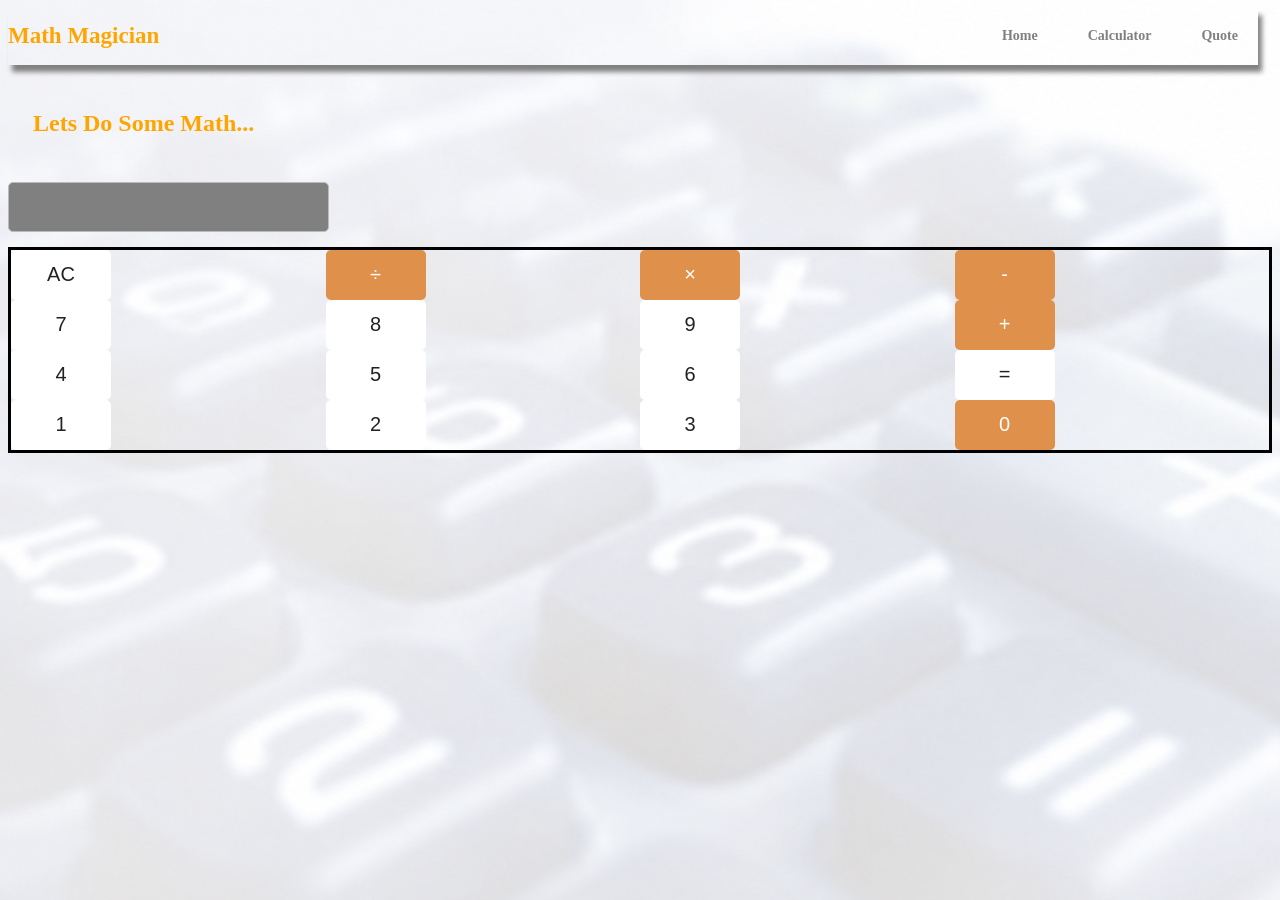
==== Calculator.html @ f91d479c "name changes" ====
<!DOCTYPE html>
<html lang="en">
  <head>
    <meta charset="UTF-8">
    <title>Calculator</title>
    <link rel="stylesheet" href="style.css">
    <script src="index.js" defer></script>

    
  </head>
  <body>
    <div class="card">
      <h1>Math Magician</h1>
      <a href="index.html">Home</a>
      <a href="Calculator.html">Calculator</a>
      <a href="Quote.html">Quote</a>
    </div>

      <h2 class="text">Lets Do Some Math...</h2>


    </div>
    <input type="text" id="display" readonly>

<div class="buttons">
  <button>AC</button>
  <button>÷</button>
  <button>×</button>
  <button>-</button>

  <button>7</button>
  <button>8</button>
  <button>9</button>
  <button>+</button>

  <button>4</button>
  <button>5</button>
  <button>6</button>
  <button>=</button>

  <button>1</button>
  <button>2</button>
  <button>3</button>
  <button>0</button>
</div>
</body>
</html>
---- style.css ----
body{
    background-image: url(back.png);

}
.card {
   
    width: 1250px;
    display: flex;
    align-items: center;
    box-shadow: 4px 7px 5px gray;
    
}

h1 {
    color: orange;
    font-size: 23px;
    margin-right: auto;

}

a {
    text-decoration: none;
    margin-right: 20px;
    flex-direction: right;
    color: grey;
}

a:hover {
  color: orange; 
}

h2{
    text-align: left;
}


 .id {
    margin: auto;
    margin-top: 100px;
    padding: 28px ;
    box-shadow: 4px 7px 5px 2px  gray;
    border-radius: 10px;
     
    height: 200px;
    width: 1000px;
      }

      .id h1 {
        font-size: 21px;
      }

      .id p {
        font-size: 14px;
        text-align: left;
      }


      .text{
        padding: 25px;
        color: orange;
      }

.card a {
  margin-left: 30px;
  color: gray;
  font-size: 14px;
  font-weight: bold;
  text-decoration: none;
}

.card a:hover {
  color: #df914c;
}

/* Main page area */
.calculator-container {
  border: black;
  width: 50%;
  display: flex;
  justify-content: right; /* Moves calculator to right */
 
  margin-top: 70px;
}


/* Calculator display */
#display {
  padding: 10px;
  margin-bottom: 15px;
  border: 1px solid #bbb;
  border-radius: 5px;
  box-sizing: border-box;
  font-size: 24px;
  text-align: right;
  background-color: gray;
}

/* Button grid */
.buttons {
  display: grid;
  grid-template-columns: repeat(4, 1fr);
  border: solid black;
  
}

/* All calculator buttons */
.buttons button {
  height: 50px;
  width: 100px;
  border: none;
  border-radius: 5px;
  background-color: white;
  color: #222;
  font-size: 20px;
 
  
}

.buttons button:hover {
  background-color: #dddddd;
}

/* Operator buttons */
.buttons button:nth-child(2),
.buttons button:nth-child(3),
.buttons button:nth-child(4),
.buttons button:nth-child(8) {
  background-color: #df914c;
  color: white;
}

/* Equal button */
.buttons button:last-child {
  background-color: #df914c;
  color: white;
}



/* Phone screen */
@media (max-width: 700px) {
  .card {
    padding: 15px 20px;
    flex-wrap: wrap;
    gap: 12px;
  }
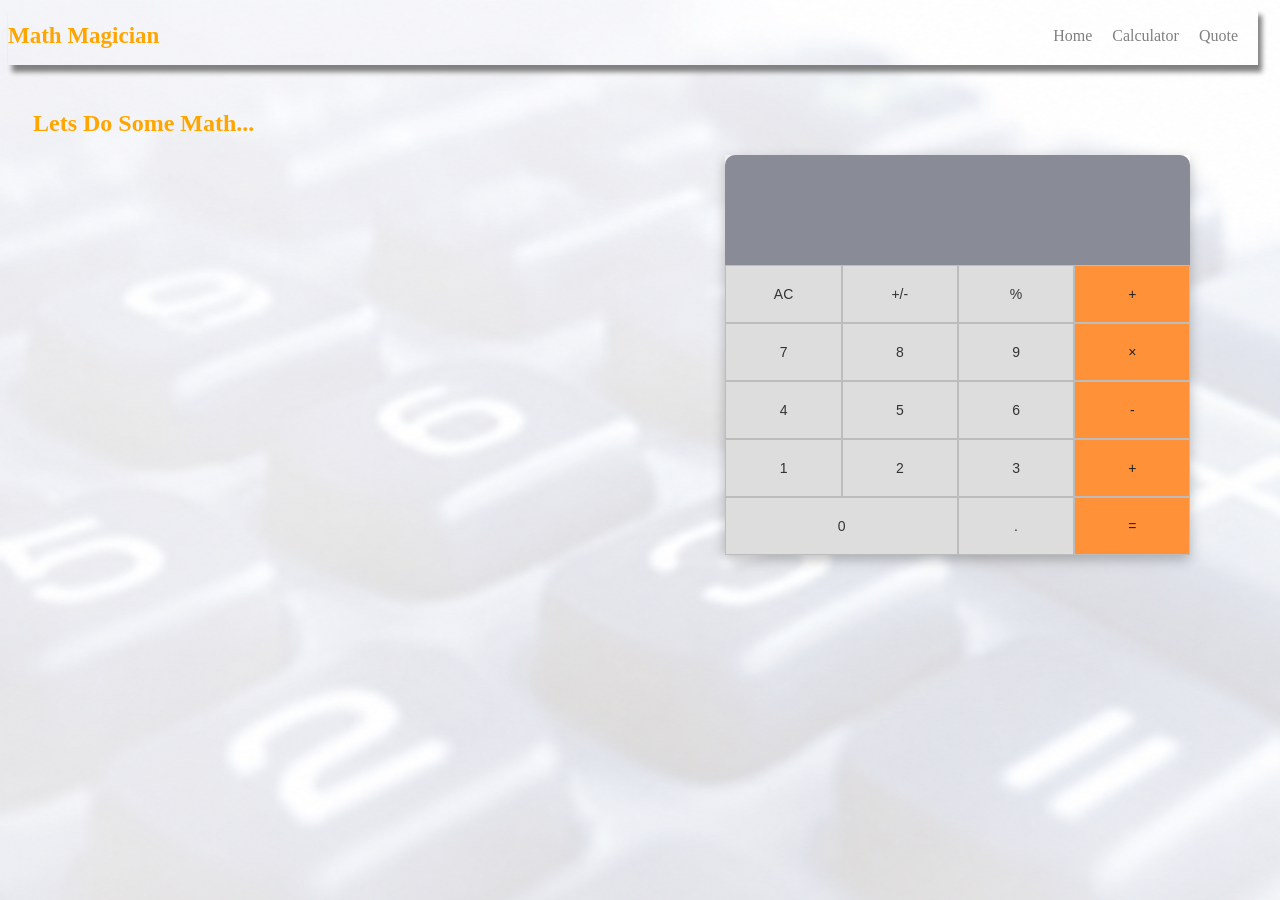
==== commit e24c79f3: "add all files" ====
--- a/Calculator.html
+++ b/Calculator.html
@@ -1,47 +1,59 @@
 <!DOCTYPE html>
 <html lang="en">
-  <head>
-    <meta charset="UTF-8">
-    <title>Calculator</title>
-    <link rel="stylesheet" href="style.css">
-    <script src="index.js" defer></script>
+<head>
+  <meta charset="UTF-8">
+  <title>Math Magician</title>
+  <link rel="stylesheet" href="style.css">
+  <script src="index.js" defer></script>
+</head>
 
-    
-  </head>
-  <body>
-    <div class="card">
-      <h1>Math Magician</h1>
-      <a href="index.html">Home</a>
-      <a href="Calculator.html">Calculator</a>
-      <a href="Quote.html">Quote</a>
-    </div>
+<body>
 
-      <h2 class="text">Lets Do Some Math...</h2>
+  <!-- Header -->
+  <div class="card">
+    <h1>Math Magician</h1>
 
+    <a href="index.html">Home</a>
+    <a class="active" href="Calculator.html">Calculator</a>
+    <a href="Quote.html">Quote</a>
+  </div>
+
+  <!-- Left side -->
+  <h2 class="text">Lets Do Some Math...</h2>
+
+  <!-- Calculator -->
+  <div class="calculator">
+
+    <input type="text" id="display" readonly>
+
+    <div class="buttons">
+
+      <button>AC</button>
+      <button>+/-</button>
+      <button>%</button>
+      <button class="orange">+</button>
+
+      <button>7</button>
+      <button>8</button>
+      <button>9</button>
+      <button class="orange">×</button>
+
+      <button>4</button>
+      <button>5</button>
+      <button>6</button>
+      <button class="orange">-</button>
+
+      <button>1</button>
+      <button>2</button>
+      <button>3</button>
+      <button class="orange">+</button>
+
+      <button class="zero">0</button>
+      <button>.</button>
+      <button class="orange">=</button>
 
     </div>
-    <input type="text" id="display" readonly>
+  </div>
 
-<div class="buttons">
-  <button>AC</button>
-  <button>÷</button>
-  <button>×</button>
-  <button>-</button>
-
-  <button>7</button>
-  <button>8</button>
-  <button>9</button>
-  <button>+</button>
-
-  <button>4</button>
-  <button>5</button>
-  <button>6</button>
-  <button>=</button>
-
-  <button>1</button>
-  <button>2</button>
-  <button>3</button>
-  <button>0</button>
-</div>
 </body>
 </html>
--- a/style.css
+++ b/style.css
@@ -60,93 +60,76 @@
         color: orange;
       }
 
-.card a {
-  margin-left: 30px;
-  color: gray;
-  font-size: 14px;
-  font-weight: bold;
-  text-decoration: none;
+/* Calculator */
+
+.calculator {
+  position: absolute;
+  top: 155px;
+  right: 7%;
+  width: 465px;
+  box-shadow: 0 5px 12px rgba(0, 0, 0, 0.25);
 }
 
-.card a:hover {
-  color: #df914c;
+/* Display */
+
+#display {
+    display: block;
+
+  width: 91.3%;
+  height: 90px;
+  border: none;
+  border-radius: 10px 10px 0 0;
+  background: #898b96;
+  outline: none;
+  color: white;
+  font-size: 30px;
+  text-align: right;
+  padding: 10px 20px;
 }
 
-/* Main page area */
-.calculator-container {
-  border: black;
-  width: 50%;
-  display: flex;
-  justify-content: right; /* Moves calculator to right */
- 
-  margin-top: 70px;
-}
+/* Buttons */
 
-
-/* Calculator display */
-#display {
-  padding: 10px;
-  margin-bottom: 15px;
-  border: 1px solid #bbb;
-  border-radius: 5px;
-  box-sizing: border-box;
-  font-size: 24px;
-  text-align: right;
-  background-color: gray;
-}
-
-/* Button grid */
 .buttons {
   display: grid;
   grid-template-columns: repeat(4, 1fr);
-  border: solid black;
-  
+  width: 100%;
 }
 
-/* All calculator buttons */
 .buttons button {
-  height: 50px;
-  width: 100px;
-  border: none;
-  border-radius: 5px;
-  background-color: white;
-  color: #222;
-  font-size: 20px;
- 
-  
+  height: 58px;
+  border: 1px solid #bcbcbc;
+  background: #ddd;
+  color: #333;
+  font-size: 14px;
+  cursor: pointer;
 }
 
-.buttons button:hover {
-  background-color: #dddddd;
+/* Orange buttons */
+
+.buttons .orange {
+  background: #ff9138;
+  color: #222;
 }
 
-/* Operator buttons */
-.buttons button:nth-child(2),
-.buttons button:nth-child(3),
-.buttons button:nth-child(4),
-.buttons button:nth-child(8) {
-  background-color: #df914c;
-  color: white;
+/* Zero button */
+
+.buttons .zero {
+  grid-column: span 2;
 }
 
-/* Equal button */
-.buttons button:last-child {
-  background-color: #df914c;
-  color: white;
-}
+.para {
+    margin: auto;
+    margin-top: 100px;
+    padding: 28px ;
+    box-shadow: 4px 7px 5px 2px  gray;
+    border-radius: 10px;
+     
+    height: 100px;
+    width: 1000px;
+      }
 
 
-
-/* Phone screen */
-@media (max-width: 700px) {
-  .card {
-    padding: 15px 20px;
-    flex-wrap: wrap;
-    gap: 12px;
-  }
-
- 
-
-  
-
-  +      .para p {
+        font-size: 14px;
+        text-align: center;
+      }
